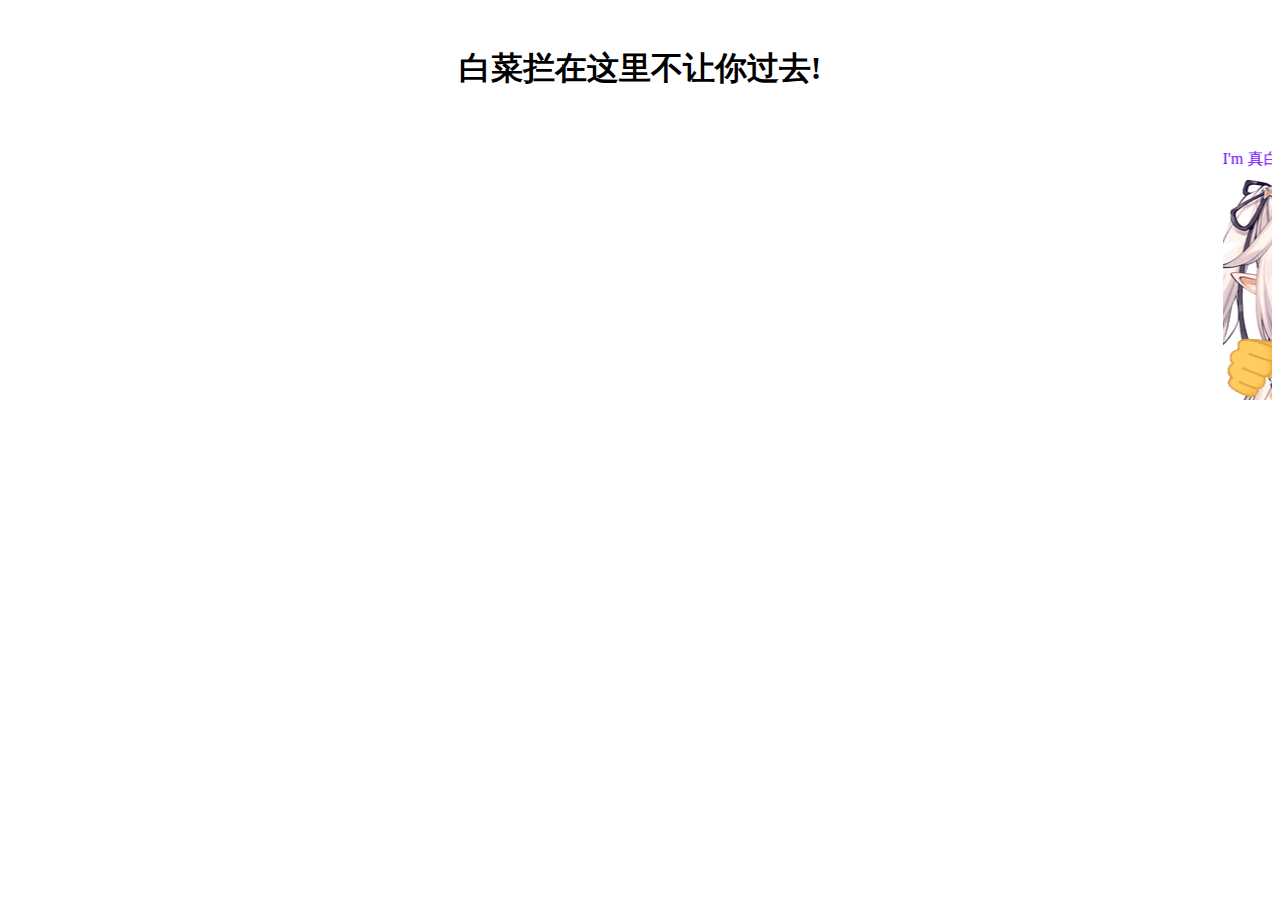
==== web/page/bcPunch.html @ efae5992 "add bcPunchIndex.html" ====
﻿<!DOCTYPE html>
<html>

<head>

</head>

<body>

    <br/>
    <h1 style="text-align:center">白菜拦在这里不让你过去!</h1>
    <br/>
    <br/>

    <marquee>
        <font style="color:#6600ff">I'm 真白花音</font>
        <br/>
        <img src="../res/img/bcpunch.gif" />
    </marquee>


</body>

</html>
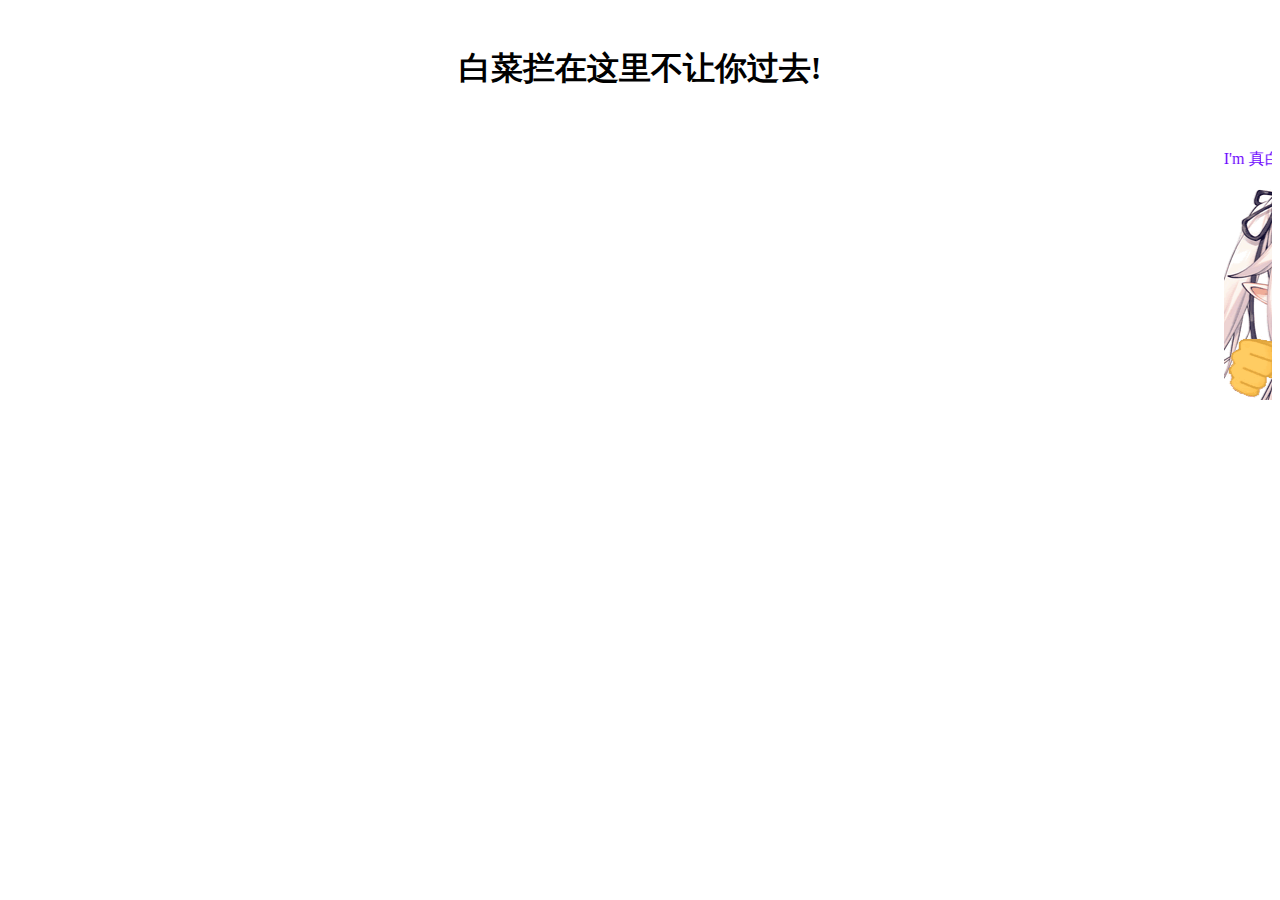
==== commit 6f598c4a: "add link icon" ====
--- a/web/page/bcPunch.html
+++ b/web/page/bcPunch.html
@@ -2,6 +2,9 @@
 <html>
 
 <head>
+
+    <title>level 1</title>
+    <link rel="short icon" href="../res/img/wu.ico">
 
 </head>
 
@@ -13,7 +16,7 @@
     <br/>
 
     <marquee>
-        <font style="color:#6600ff">I'm 真白花音</font>
+        <font style="color:#6600ff ; text-align:center">I'm 真白花音</font></span>
         <br/>
         <img src="../res/img/bcpunch.gif" />
     </marquee>
